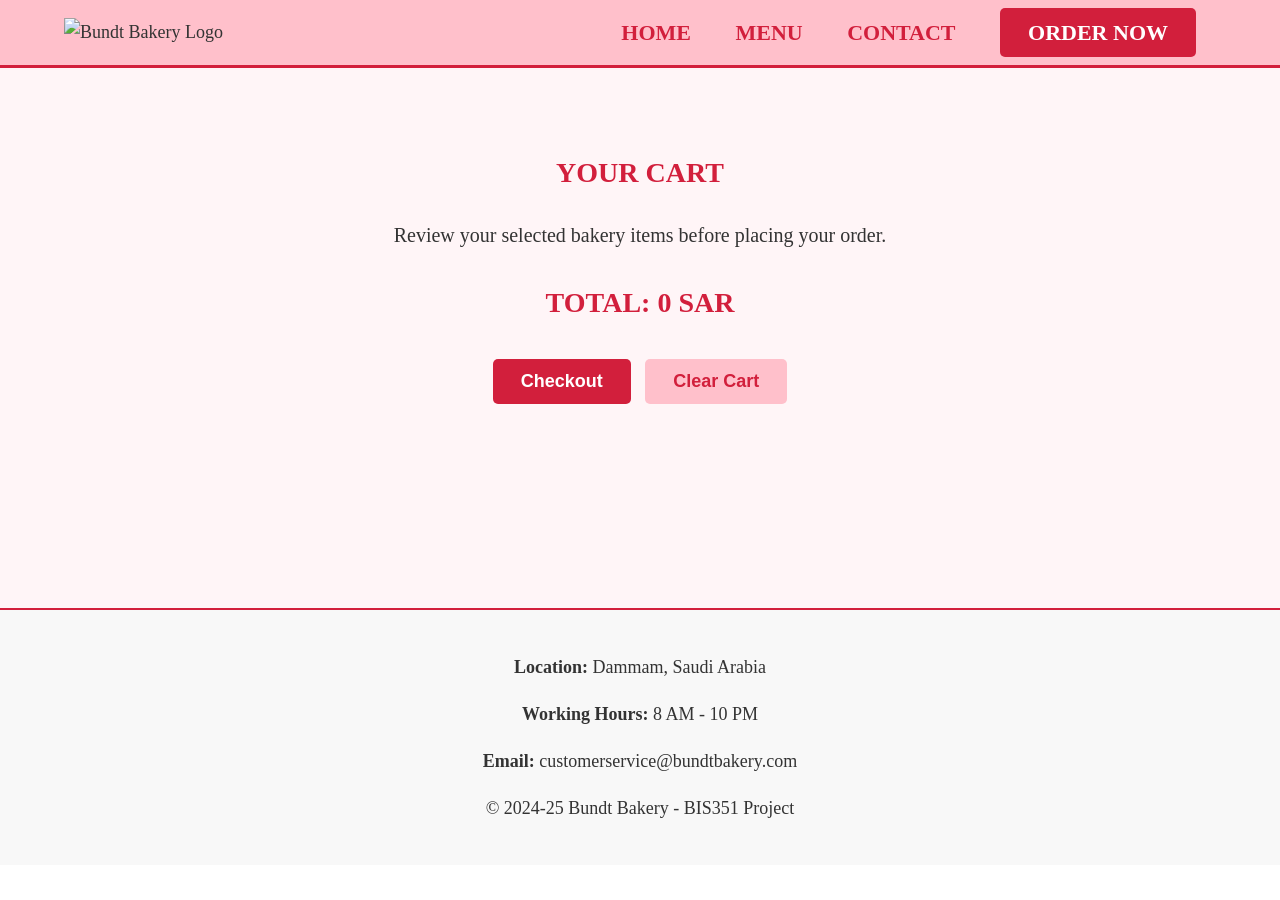
==== cart.html @ ef3bf60e "Add files via upload" ====
<!DOCTYPE html>
<html lang="en">
<head>
    <meta charset="UTF-8">
    <title>Cart - Bundt Bakery</title>
    <link rel="stylesheet" href="style.css">
</head>
<body>

    <header>
        <div class="logo-container">
            <img src="images/Bundt_logo.jpg" alt="Bundt Bakery Logo" class="main-logo">
        </div>

        <nav>
            <a href="index.html">HOME</a>
            <a href="menu.html">MENU</a>
            <a href="contact.html">CONTACT</a>
            <a href="cart.html" class="order-now-btn">ORDER NOW</a>
        </nav>
    </header>

    <main>
        <section class="cart-section">

            <h1>Your Cart</h1>

            <p class="cart-intro">
                Review your selected bakery items before placing your order.
            </p>

            <div id="cart-items"></div>

            <div class="cart-total-box">
                <h3 id="cart-total">Total: 0 SAR</h3>

                <button class="checkout-btn" onclick="checkout()">
                    Checkout
                </button>

                <button class="clear-cart-btn" onclick="clearCart()">
                    Clear Cart
                </button>
            </div>

        </section>
    </main>

    <footer>
        <div class="footer-container">

            <div class="footer-info">
                <p><strong>Location:</strong> Dammam, Saudi Arabia</p>
                <p><strong>Working Hours:</strong> 8 AM - 10 PM</p>
                <p><strong>Email:</strong> customerservice@bundtbakery.com</p>
            </div>

            <div class="footer-bottom">
                <p>&copy; 2024-25 Bundt Bakery - BIS351 Project</p>
            </div>

        </div>
    </footer>

    <script src="js/script.js"></script>

</body>
</html>
---- style.css ----
/*GLOBAL STYLES - Based on Project Writing Guidelines*/
body {
    font-family: "Times New Roman", Times, serif;
    font-size: 18px;
    line-height: 1.6;
    margin: 0;
    padding: 0;
    color: #333333;
    background-color: #FFFFFF;
}

/*HEADINGS*/
h1, h2, h3 {
    font-size: 28px;
    color: #D21F3C;
    text-transform: uppercase;
    text-align: center;
}

/*NAVIGATION*/
header {
    background-color: #FFC0CB;
    padding: 15px 5%;
    display: flex;
    justify-content: space-between;
    align-items: center;
    border-bottom: 3px solid #D21F3C;
}

.main-logo {
    height: 110px;
    width: auto;
}

nav a {
    text-decoration: none;
    color: #D21F3C;
    font-weight: bold;
    margin: 0 20px;
    font-size: 22px;
}

/*ORDER NOW BUTTON*/
.order-now-btn {
    background-color: #D21F3C;
    color: #FFFFFF !important;
    padding: 12px 28px;
    border-radius: 5px;
}

/*HERO SECTION*/
.hero {
    display: flex;
    align-items: center;
    justify-content: space-around;
    padding: 70px 8%;
    background-color: #FFF5F7;
}

.hero-img-box img {
    width: 520px;
    height: auto;
    border-radius: 20px;
    box-shadow: 15px 15px 0px #FFC0CB;
    object-fit: cover;
}

/*PRODUCT CARDS*/
.product-grid {
    display: flex;
    justify-content: center;
    gap: 35px;
    flex-wrap: wrap;
    padding: 50px 5%;
}

.product-card {
    border: 1px solid #FFC0CB;
    border-radius: 12px;
    width: 320px;
    padding: 20px;
    text-align: center;
}

.product-card img {
    width: 100%;
    height: 250px;
    object-fit: cover;
    border-radius: 8px;
}

/*FOOTER*/
footer {
    background-color: #F8F8F8;
    border-top: 2px solid #D21F3C;
    padding: 25px;
    text-align: center;
    font-size: 18px;
}

/* MENU PAGE */
.menu-hero {
    background-color: #FFF5F7;
    text-align: center;
    padding: 60px 10%;
}

.menu-hero p {
    font-size: 20px;
    color: #333333;
    max-width: 700px;
    margin: 15px auto;
}

.menu-section {
    padding: 30px 5% 60px;
    background-color: #FFFFFF;
}

.price {
    color: #D21F3C;
    font-weight: bold;
    font-size: 20px;
}

.view-btn {
    display: inline-block;
    margin-top: 15px;
    background-color: #D21F3C;
    color: #FFFFFF;
    text-decoration: none;
    padding: 12px 24px;
    border-radius: 5px;
    font-weight: bold;
    font-size: 18px;
}

/* PRODUCT DETAILS PAGE */
.product-details-section {
    background-color: #FFF5F7;
    padding: 90px 10%;
    display: flex;
    justify-content: center;
    align-items: center;
    gap: 70px;
    min-height: 500px;
}

.details-image img {
    width: 500px;
    height: 330px;
    object-fit: cover;
    border-radius: 12px;
}

.details-content {
    width: 500px;
}

.details-content h1 {
    text-align: left;
    font-size: 34px;
}

.details-price {
    color: #D21F3C;
    font-weight: bold;
    font-size: 24px;
}

.details-description {
    font-size: 20px;
    line-height: 1.8;
    color: #333333;
}

.add-cart-btn {
    background-color: #D21F3C;
    color: #FFFFFF;
    border: none;
    padding: 14px 35px;
    border-radius: 5px;
    font-weight: bold;
    cursor: pointer;
    font-size: 18px;
}

/* CART PAGE */

.cart-section {
    background-color: #FFF5F7;
    padding: 60px 10%;
    min-height: 420px;
    text-align: center;
}

.cart-intro {
    font-size: 20px;
    color: #333333;
    margin-bottom: 30px;
}

.cart-item {
    background-color: #FFFFFF;
    border: 1px solid #FFC0CB;
    border-radius: 12px;
    padding: 20px;
    margin: 15px auto;
    max-width: 700px;
    display: flex;
    align-items: center;
    gap: 20px;
    text-align: left;
}

.cart-item img {
    width: 140px;
    height: 120px;
    object-fit: cover;
    border-radius: 8px;
}

.cart-total-box {
    margin-top: 30px;
}

.checkout-btn,
.clear-cart-btn {
    background-color: #D21F3C;
    color: #FFFFFF;
    border: none;
    padding: 12px 28px;
    border-radius: 5px;
    font-weight: bold;
    cursor: pointer;
    margin: 5px;
    font-size: 18px;
}

.clear-cart-btn {
    background-color: #FFC0CB;
    color: #D21F3C;
}

.empty-cart {
    font-size: 20px;
    font-weight: bold;
}

/* CONTACT PAGE */

.contact-section {
    background-color: #EDE1DB;
    min-height: 80vh;
    text-align: center;
    padding: 120px 20px;
}

.contact-section h1 {
    font-size: 52px;
    color: #C9203A;
    margin-bottom: 40px;
    text-transform: none;
}

.contact-text {
    font-size: 28px;
    color: #C9203A;
    max-width: 950px;
    margin: 0 auto 80px;
    line-height: 1.6;
}

.contact-info p {
    font-size: 30px;
    color: #C9203A;
    line-height: 2;
    margin: 0;
}
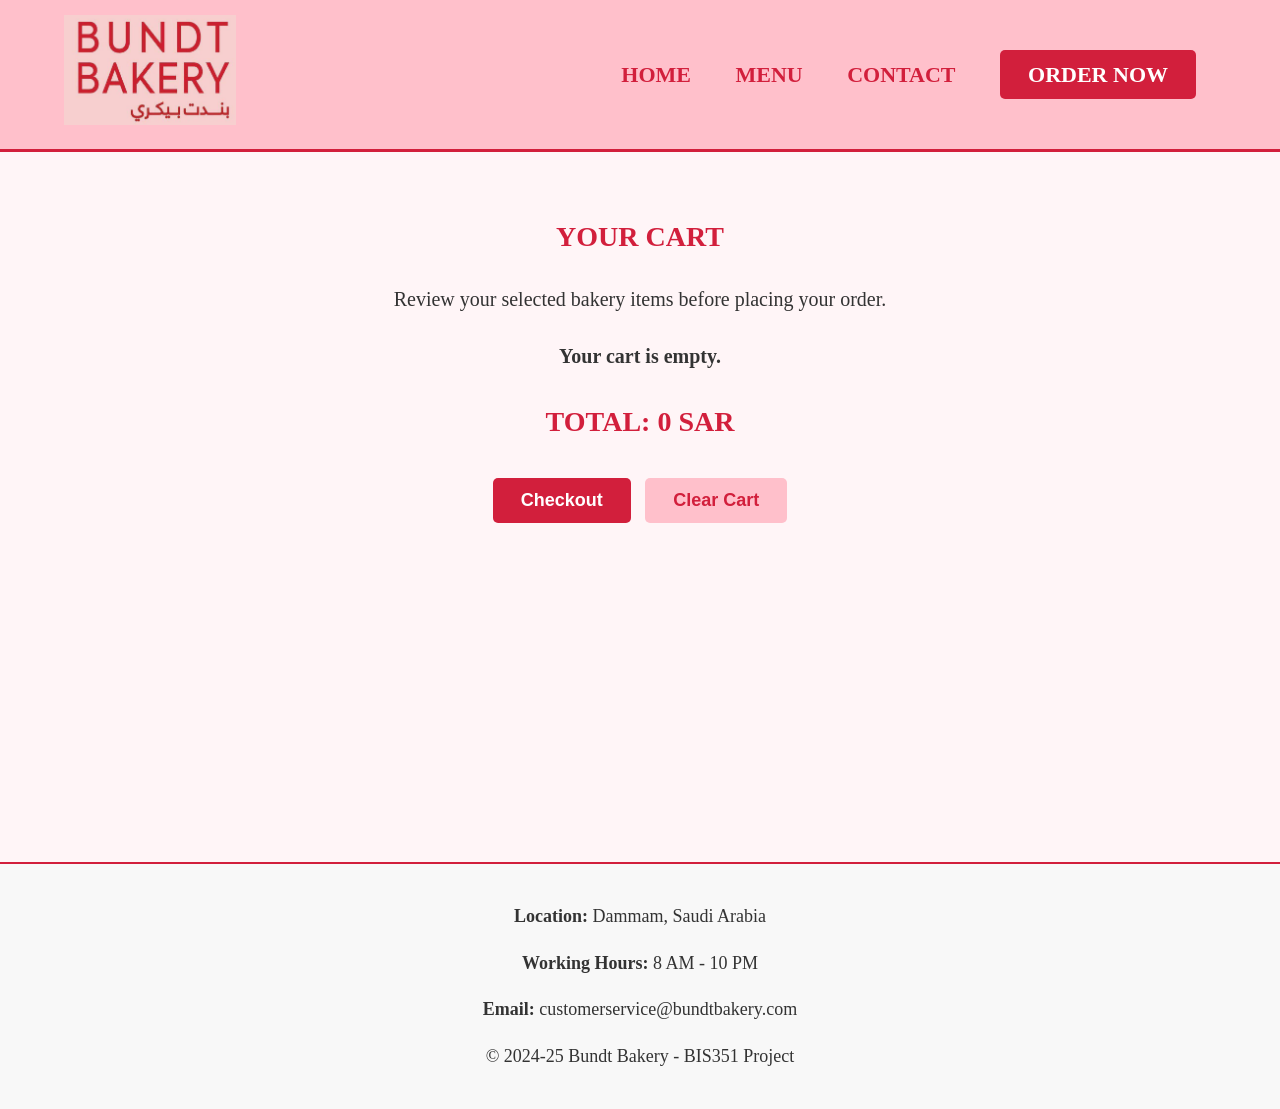
==== commit 5d5eab3c: "Add files via upload" ====
--- a/cart.html
+++ b/cart.html
@@ -62,7 +62,7 @@
         </div>
     </footer>
 
-    <script src="js/script.js"></script>
+    <script src="script.js"></script>
 
 </body>
 </html>
--- a/style.css
+++ b/style.css
@@ -1,4 +1,5 @@
-/*GLOBAL STYLES - Based on Project Writing Guidelines*/
+/* GLOBAL STYLES */
+
 body {
     font-family: "Times New Roman", Times, serif;
     font-size: 18px;
@@ -9,7 +10,8 @@
     background-color: #FFFFFF;
 }
 
-/*HEADINGS*/
+/* HEADINGS */
+
 h1, h2, h3 {
     font-size: 28px;
     color: #D21F3C;
@@ -17,7 +19,8 @@
     text-align: center;
 }
 
-/*NAVIGATION*/
+/* NAVIGATION */
+
 header {
     background-color: #FFC0CB;
     padding: 15px 5%;
@@ -40,7 +43,8 @@
     font-size: 22px;
 }
 
-/*ORDER NOW BUTTON*/
+/* ORDER NOW BUTTON */
+
 .order-now-btn {
     background-color: #D21F3C;
     color: #FFFFFF !important;
@@ -48,12 +52,14 @@
     border-radius: 5px;
 }
 
-/*HERO SECTION*/
+/* HOME PAGE */
+
 .hero {
     display: flex;
     align-items: center;
     justify-content: space-around;
-    padding: 70px 8%;
+    min-height: 80vh;
+    padding: 40px 8%;
     background-color: #FFF5F7;
 }
 
@@ -65,13 +71,14 @@
     object-fit: cover;
 }
 
-/*PRODUCT CARDS*/
+/* PRODUCT CARDS */
+
 .product-grid {
     display: flex;
     justify-content: center;
     gap: 35px;
     flex-wrap: wrap;
-    padding: 50px 5%;
+    padding: 40px 5%;
 }
 
 .product-card {
@@ -89,20 +96,22 @@
     border-radius: 8px;
 }
 
-/*FOOTER*/
+/* FOOTER */
+
 footer {
     background-color: #F8F8F8;
     border-top: 2px solid #D21F3C;
-    padding: 25px;
+    padding: 20px;
     text-align: center;
     font-size: 18px;
 }
 
 /* MENU PAGE */
+
 .menu-hero {
     background-color: #FFF5F7;
     text-align: center;
-    padding: 60px 10%;
+    padding: 40px 10%;
 }
 
 .menu-hero p {
@@ -113,7 +122,7 @@
 }
 
 .menu-section {
-    padding: 30px 5% 60px;
+    padding: 20px 5% 40px;
     background-color: #FFFFFF;
 }
 
@@ -136,41 +145,42 @@
 }
 
 /* PRODUCT DETAILS PAGE */
+
 .product-details-section {
     background-color: #FFF5F7;
-    padding: 90px 10%;
+    padding: 50px 10%;
     display: flex;
     justify-content: center;
     align-items: center;
-    gap: 70px;
-    min-height: 500px;
+    gap: 50px;
+    min-height: 80vh;
 }
 
 .details-image img {
-    width: 500px;
-    height: 330px;
+    width: 450px;
+    height: 300px;
     object-fit: cover;
     border-radius: 12px;
 }
 
 .details-content {
-    width: 500px;
+    width: 450px;
 }
 
 .details-content h1 {
     text-align: left;
-    font-size: 34px;
+    font-size: 32px;
 }
 
 .details-price {
     color: #D21F3C;
     font-weight: bold;
-    font-size: 24px;
+    font-size: 22px;
 }
 
 .details-description {
-    font-size: 20px;
-    line-height: 1.8;
+    font-size: 18px;
+    line-height: 1.7;
     color: #333333;
 }
 
@@ -189,22 +199,22 @@
 
 .cart-section {
     background-color: #FFF5F7;
-    padding: 60px 10%;
-    min-height: 420px;
+    padding: 40px 10%;
+    min-height: 70vh;
     text-align: center;
 }
 
 .cart-intro {
     font-size: 20px;
     color: #333333;
-    margin-bottom: 30px;
+    margin-bottom: 25px;
 }
 
 .cart-item {
     background-color: #FFFFFF;
     border: 1px solid #FFC0CB;
     border-radius: 12px;
-    padding: 20px;
+    padding: 18px;
     margin: 15px auto;
     max-width: 700px;
     display: flex;
@@ -214,14 +224,14 @@
 }
 
 .cart-item img {
-    width: 140px;
-    height: 120px;
+    width: 130px;
+    height: 110px;
     object-fit: cover;
     border-radius: 8px;
 }
 
 .cart-total-box {
-    margin-top: 30px;
+    margin-top: 25px;
 }
 
 .checkout-btn,
@@ -243,37 +253,122 @@
 }
 
 .empty-cart {
-    font-size: 20px;
+	font-size: 20px;
     font-weight: bold;
 }
 
 /* CONTACT PAGE */
 
 .contact-section {
-    background-color: #EDE1DB;
+    background-color: #FFF5F7;
     min-height: 80vh;
     text-align: center;
-    padding: 120px 20px;
+    padding: 60px 20px;
 }
 
 .contact-section h1 {
-    font-size: 52px;
-    color: #C9203A;
-    margin-bottom: 40px;
-    text-transform: none;
+    font-size: 42px;
+    color: #D21F3C;
+    margin-bottom: 20px;
 }
 
 .contact-text {
-    font-size: 28px;
-    color: #C9203A;
-    max-width: 950px;
-    margin: 0 auto 80px;
+    font-size: 20px;
+    color: #333333;
+    max-width: 700px;
+    margin: 0 auto 30px;
     line-height: 1.6;
 }
 
 .contact-info p {
-    font-size: 30px;
-    color: #C9203A;
-    line-height: 2;
-    margin: 0;
+    font-size: 20px;
+    color: #333333;
+    line-height: 1.8;
+    margin: 5px 0;
+}
+
+@media (max-width: 768px) {
+
+    header {
+        flex-direction: column;
+        padding: 15px;
+        gap: 15px;
+    }
+
+    .main-logo {
+        height: 85px;
+    }
+
+    nav {
+        display: flex;
+        flex-direction: column;
+        align-items: center;
+        gap: 12px;
+    }
+
+    nav a {
+        margin: 0;
+        font-size: 20px;
+    }
+
+    .hero {
+        flex-direction: column;
+        text-align: center;
+        min-height: 100vh;
+        padding: 30px 20px;
+    }
+
+    .hero-img-box img {
+        width: 100%;
+        max-width: 320px;
+    }
+
+    .product-card {
+        width: 90%;
+    }
+
+    .product-details-section {
+        flex-direction: column;
+        text-align: center;
+        min-height: 100vh;
+        padding: 30px 20px;
+    }
+
+    .details-image img {
+        width: 100%;
+        max-width: 320px;
+        height: auto;
+    }
+
+    .details-content {
+        width: 100%;
+    }
+
+    .details-content h1 {
+        text-align: center;
+    }
+
+    .cart-section {
+        min-height: 100vh;
+        padding: 30px 20px;
+    }
+
+    .cart-item {
+        flex-direction: column;
+        text-align: center;
+    }
+
+    .contact-section {
+        min-height: auto;
+        padding: 40px 20px;
+    }
+
+    .contact-section h1 {
+        font-size: 34px;
+    }
+
+    .contact-text,
+    .contact-info p {
+        font-size: 18px;
+    }
 }
